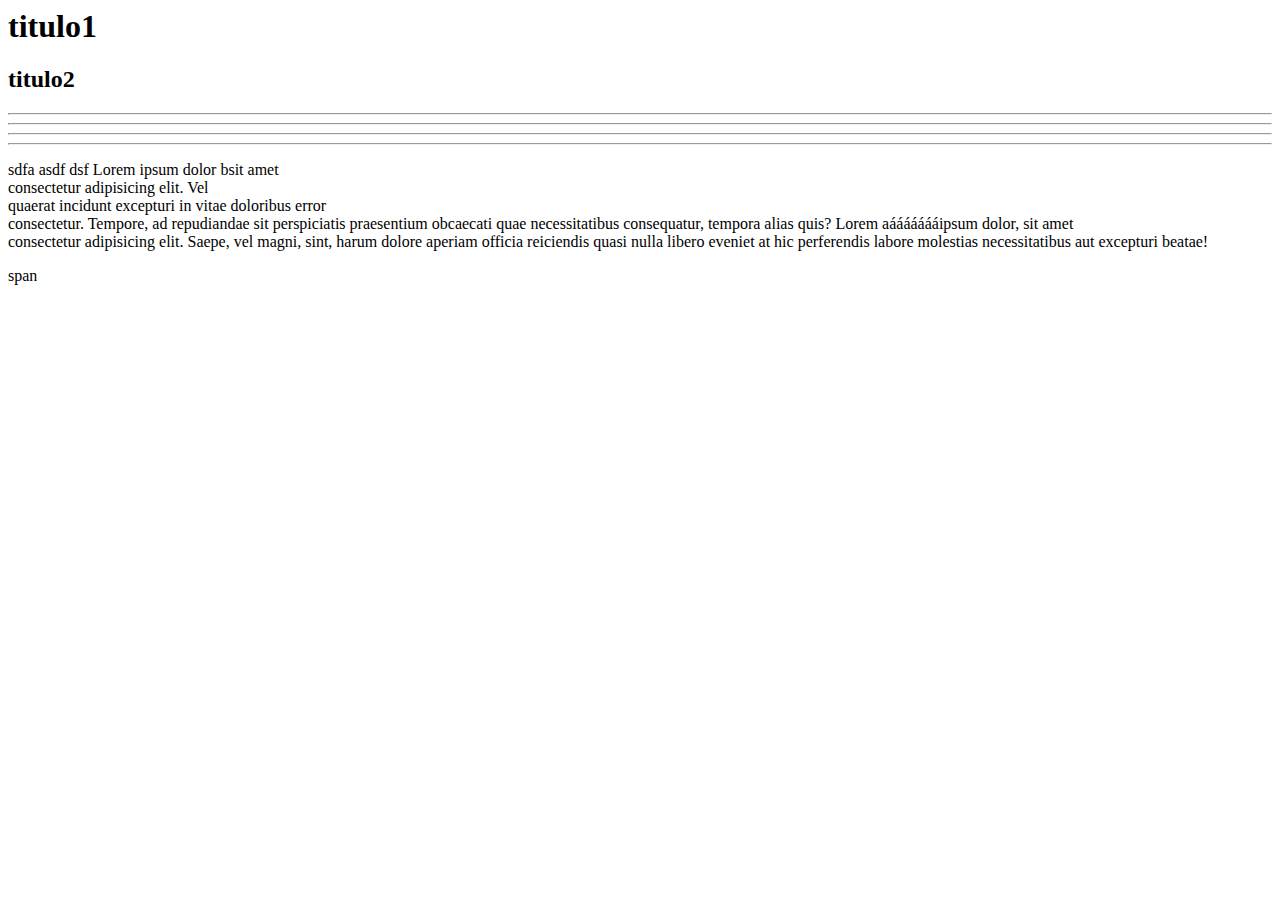
==== index.html @ bc0ca1a0 "first commit" ====
<!-- 
    abrir y cerrar 
    etiqueta
/-->
<html>

<!-- encabezado-->

<head>
    <meta charset="utf-8">
    <title>mi paginaaaa</title>
</head>

<!-- cuerpo-->

<body>
<h1>titulo1</h1>
<h2>titulo2</h2>
<hr>
<hr><hr><hr>
<p>sdfa
    asdf
    dsf
    Lorem ipsum dolor bsit amet <br> 
    consectetur adipisicing elit. Vel <br> 
    quaerat incidunt excepturi in vitae doloribus error <br>
     consectetur. Tempore, ad repudiandae sit perspiciatis praesentium obcaecati quae necessitatibus consequatur, tempora alias quis?
    Lorem aáááááááipsum dolor, sit amet <br> consectetur adipisicing elit. Saepe, vel magni, sint, harum dolore aperiam officia reiciendis quasi nulla libero eveniet at hic perferendis labore molestias necessitatibus aut excepturi beatae!
<div>
</p>
<span>span</span>
<label for="labell"></label>
</div>
</body>

<!-- pie de pagina-->
<footer>

</footer>

</html>
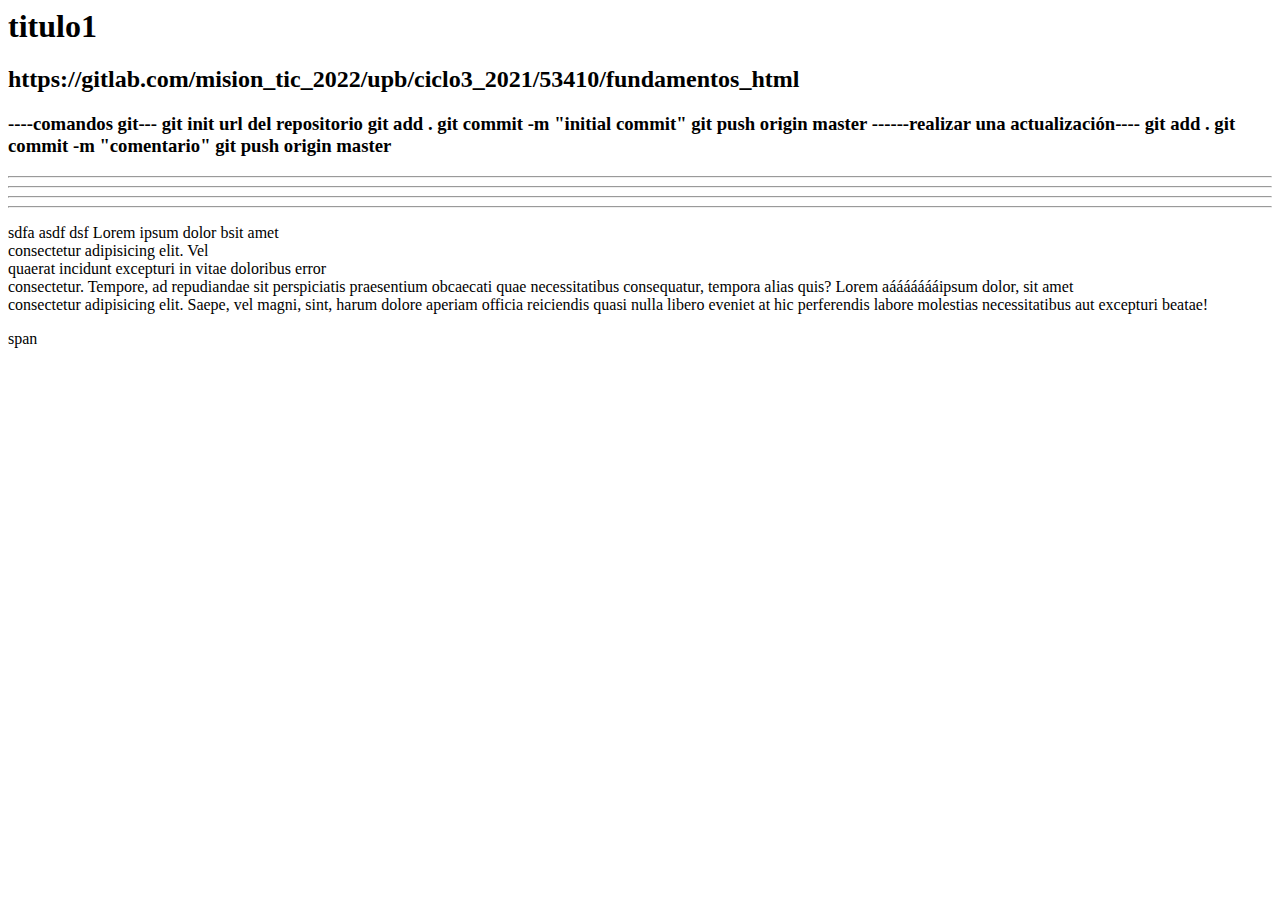
==== commit 7498af83: "second commit" ====
--- a/index.html
+++ b/index.html
@@ -15,7 +15,21 @@
 
 <body>
 <h1>titulo1</h1>
-<h2>titulo2</h2>
+<h2>https://gitlab.com/mision_tic_2022/upb/ciclo3_2021/53410/fundamentos_html</h2>
+<h3>----comandos git---
+
+    git init
+    url del repositorio
+    git add .
+    git commit -m "initial commit"
+    git push origin master
+    
+    
+    ------realizar una actualización----
+    git add .
+    git commit -m "comentario"
+    git push origin master
+    </h3>
 <hr>
 <hr><hr><hr>
 <p>sdfa
